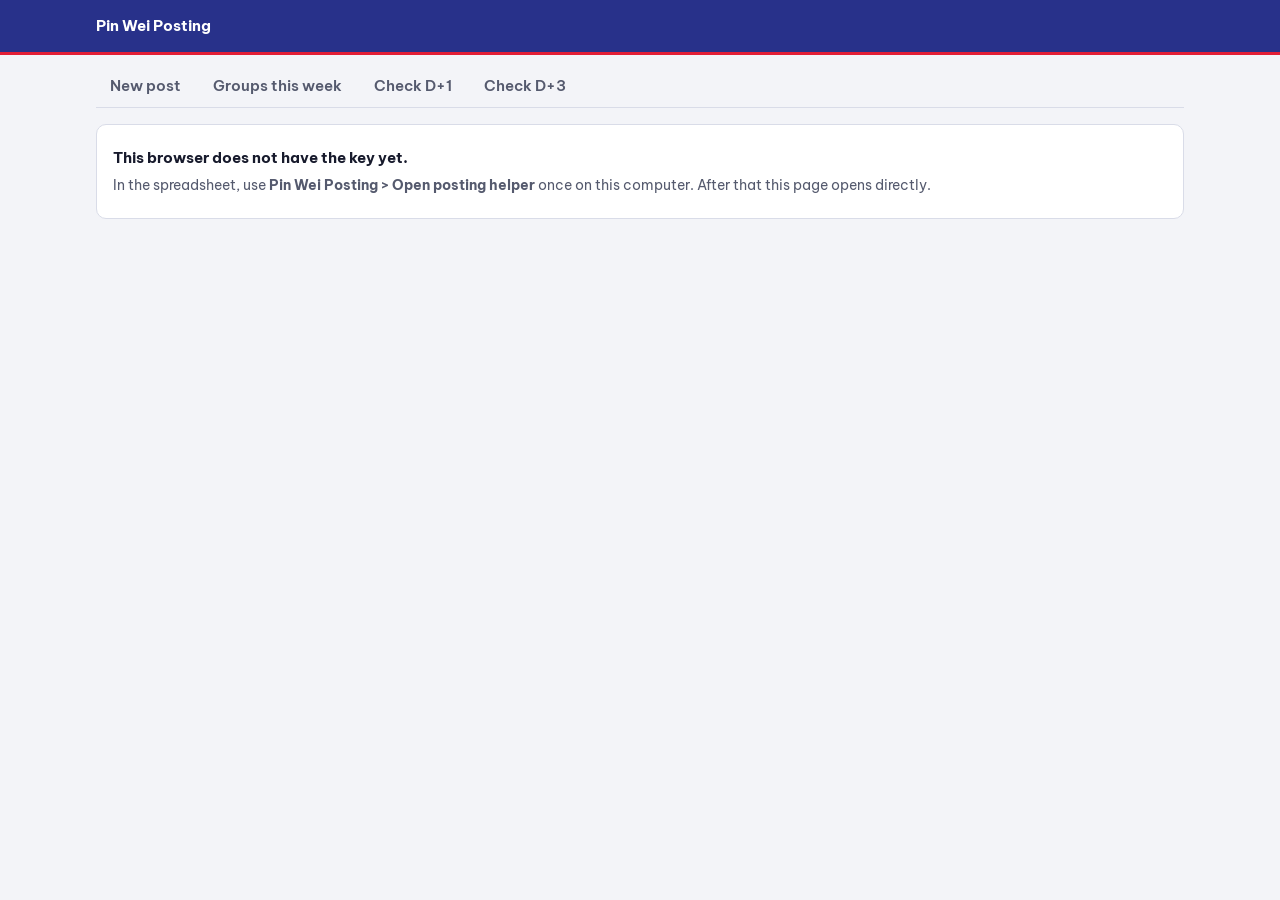
==== index.html @ b6915b2c "Publish site from PinWei_Marketing 0a6c3b9" ====
<!doctype html>
<html lang="en">
<head>
<meta charset="utf-8">
<meta name="viewport" content="width=device-width, initial-scale=1">
<meta name="robots" content="noindex">
<title>Pin Wei · Posting helper</title>
<link rel="preconnect" href="https://fonts.googleapis.com">
<link href="https://fonts.googleapis.com/css2?family=Be+Vietnam+Pro:wght@400;600;700&display=swap" rel="stylesheet">
<link rel="stylesheet" href="app.css">
</head>
<body>
<header class="top"><div class="wrap wide"><div class="brand">Pin Wei Posting</div></div></header>
<main class="wrap wide">
  <nav class="tabs" id="tabs">
    <a href="#compose" data-tab="compose">New post</a>
    <a href="#week" data-tab="week">Groups this week</a>
    <a href="#d1" data-tab="d1">Check D+1</a>
    <a href="#d3" data-tab="d3">Check D+3</a>
  </nav>
  <div id="error"></div>
  <section id="t-compose" class="tab-body"><p class="muted">Loading…</p></section>
  <section id="t-week" class="tab-body" hidden></section>
  <section id="t-d1" class="tab-body" hidden></section>
  <section id="t-d3" class="tab-body" hidden></section>
  <footer class="foot" id="foot"></footer>
</main>
<script src="config.js"></script>
<script src="common.js"></script>
<script src="helper.js"></script>
</body>
</html>
---- app.css ----
/* Generated by site/build.js from posting/Web.js. Do not edit. */
:root{--font:"Be Vietnam Pro",system-ui,-apple-system,"Segoe UI",Roboto,sans-serif;--bg:#f3f4f8;--fg:#171a2c;--muted:#555a6e;--card:#fff;--line:#d9dce8;--brand:#e21e36;--navy:#28318a;--navy-strong:#1e2570;--ok:#137035;--ok-bg:#e3f5e9;--warn:#9a5b00;--warn-bg:#fff2d6;--bad:#c3142a;--bad-bg:#fde8eb;color-scheme:light}*{box-sizing:border-box}body{margin:0;background:var(--bg);color:var(--fg);font:15px/1.5 var(--font);-webkit-font-smoothing:antialiased}.wrap{max-width:640px;margin:0 auto;padding:0 16px}.top{background:#28318a;color:#fff;border-bottom:3px solid var(--brand)}.top .wrap{display:flex;align-items:center;height:52px}.brand{font-weight:700}h1{font-size:20px;margin:20px 0 4px}p{margin:6px 0}.muted{color:var(--muted);font-size:14px}.panel{background:var(--card);border:1px solid var(--line);border-radius:10px;padding:16px;margin:16px 0}label{display:block;font-weight:600;font-size:14px;margin:12px 0 4px}label:first-child{margin-top:0}input[type=text],input[type=url],input[type=number],select,textarea{width:100%;font:inherit;color:var(--fg);background:var(--card);border:1px solid var(--line);border-radius:6px;padding:8px 10px}.pair{display:grid;grid-template-columns:1fr 1fr;gap:12px}.check{display:flex;gap:8px;align-items:center;font-weight:400;margin-top:14px}.url{font-size:13px;color:var(--muted);overflow-wrap:anywhere;margin-top:4px}button,.btn{display:inline-block;margin-top:16px;background:var(--navy);color:#fff;border:0;border-radius:6px;padding:9px 18px;font:inherit;font-weight:600;cursor:pointer;text-decoration:none}button:hover,.btn:hover{background:var(--navy-strong)}button:disabled{opacity:.6;cursor:default}.note{margin:12px 0 0;padding:8px 12px;border-radius:6px;font-size:14px}.note:empty{display:none}.ok{background:var(--ok-bg);color:var(--ok)}.warn{background:var(--warn-bg);color:var(--warn)}.bad{background:var(--bad-bg);color:var(--bad)}table{border-collapse:collapse;width:100%;font-size:14px}td{padding:4px 0;vertical-align:top}td:first-child{color:var(--muted);width:40%}.bm{display:inline-block;margin:8px 0;padding:6px 14px;border:1px dashed var(--navy);border-radius:6px;color:var(--fg);font-weight:600;text-decoration:none}ol{padding-left:20px}li{margin:4px 0}.wrap.wide{max-width:1120px}.tabs{display:flex;gap:4px;border-bottom:1px solid var(--line);margin:12px 0 16px}.tabs a{padding:8px 14px;color:var(--muted);text-decoration:none;font-weight:600;border-bottom:2px solid transparent;margin-bottom:-1px}.tabs a.on{color:var(--fg);border-color:var(--navy)}.plans{display:flex;flex-wrap:wrap;gap:8px;margin:10px 0}.plans a{padding:5px 12px;border:1px solid var(--line);border-radius:6px;color:var(--fg);text-decoration:none;font-size:14px;background:var(--card)}.plans a.on{border-color:var(--navy);font-weight:600}.bar{display:flex;align-items:center;gap:10px;margin:12px 0;max-width:420px}.bar label{margin:0;white-space:nowrap}table.list{border-collapse:separate;border-spacing:0;background:var(--card);border:1px solid var(--line);border-radius:10px;margin:8px 0 24px}.list th{text-align:left;font-size:13px;color:var(--muted);font-weight:600;padding:8px 10px}.list td{padding:8px 10px;border-top:1px solid var(--line)}.list td:first-child{color:inherit;width:auto}.list a{color:var(--navy);font-weight:600}.list button{margin:0 0 4px;padding:6px 12px;font-size:14px}.list button.alt{background:transparent;color:var(--fg);border:1px solid var(--line)}.list input,.list select{padding:6px 8px;font-size:14px;margin-bottom:4px;min-width:180px}.tag{font-size:12px;font-weight:600;border-radius:4px;padding:1px 6px;background:var(--warn-bg);color:var(--warn)}.small{font-size:13px}.okc{color:var(--ok)}.badc{color:var(--bad)}tr.done td{opacity:.6}.list textarea.txt{width:100%;min-width:260px;font-size:14px;margin-bottom:6px}.queue td:nth-child(2){width:46%}button.alt,.btn.alt{background:var(--card);color:var(--fg);border:1px solid var(--line)}button.alt:hover,.btn.alt:hover{background:var(--bg)}label.btn{display:inline-block;margin:0;font-weight:600;font-size:14px;padding:7px 14px;border-radius:6px;cursor:pointer}.compose-grid{display:grid;grid-template-columns:minmax(0,3fr) minmax(0,2fr);gap:20px;align-items:start;margin:8px 0 32px}.card{background:var(--card);border:1px solid var(--line);border-radius:10px;padding:16px}.card-title{font-size:17px;margin:0 0 12px;padding-bottom:10px;border-bottom:1px solid var(--line)}.postbox{width:100%;min-height:200px;font:17px/1.5 var(--font);color:var(--fg);border:0;padding:4px 0;resize:vertical;outline:none}.photo{margin:10px 0}.photo img{display:block;max-width:100%;max-height:360px;border-radius:8px;border:1px solid var(--line);margin-bottom:6px}.photo button{margin:0;padding:5px 12px;font-size:13px}.row{display:flex;align-items:center;gap:10px;margin:10px 0;flex-wrap:wrap}.targets{border:1px solid var(--line);border-radius:8px;padding:4px 12px}.targets .check{align-items:flex-start;margin:8px 0}.targets input{margin-top:4px}.actions{display:flex;gap:10px;justify-content:flex-end}.actions button{margin-top:4px}.result{margin-top:12px;font-size:14px}.result div{margin:4px 0}.recent .list{margin:0;border:0}.recent .list td{padding:8px 4px}.recent .list tr:first-child td{border-top:0}.st-draft{background:#eef0f5;color:var(--muted)}.st-approved{background:var(--warn-bg);color:var(--warn)}.st-published{background:var(--ok-bg);color:var(--ok)}@media (max-width:900px){.compose-grid{grid-template-columns:1fr}}@media (max-width:760px){.list thead{display:none}.list tr{display:block;border-top:1px solid var(--line);padding:6px 0}.list tr:first-child{border-top:0}.list td{display:block;border:0;padding:4px 12px}.list td[data-th]:before{content:attr(data-th);display:block;font-size:12px;color:var(--muted)}}.tab-body{min-height:200px}.foot{color:var(--muted);font-size:13px;margin:8px 0 32px}.foot a{color:var(--muted)}.card-title a{font-weight:400;margin-left:8px}
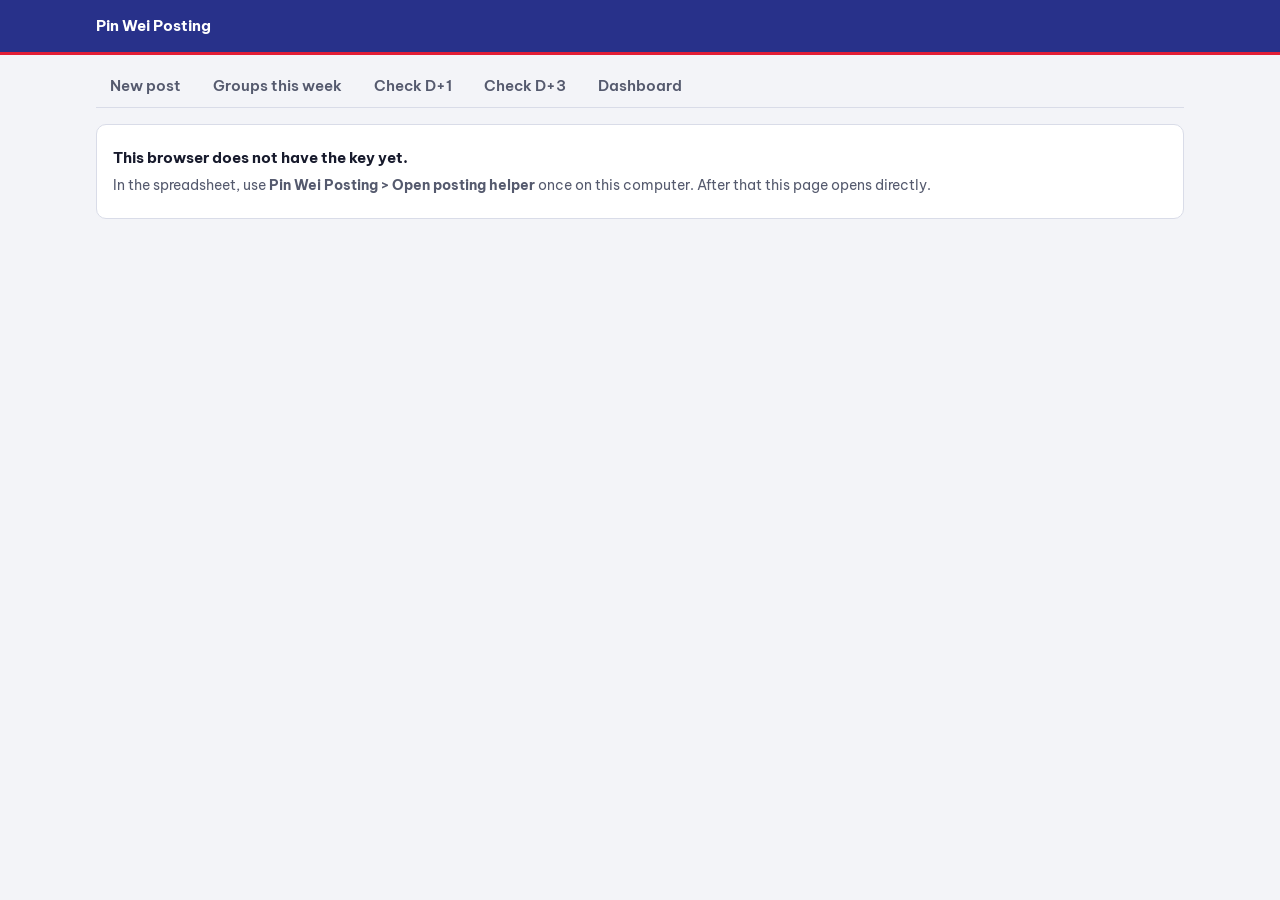
==== commit aa344ebf: "Publish site from PinWei_Marketing 74e510a" ====
--- a/index.html
+++ b/index.html
@@ -17,16 +17,19 @@
     <a href="#week" data-tab="week">Groups this week</a>
     <a href="#d1" data-tab="d1">Check D+1</a>
     <a href="#d3" data-tab="d3">Check D+3</a>
+    <a href="#dash" data-tab="dash">Dashboard</a>
   </nav>
   <div id="error"></div>
   <section id="t-compose" class="tab-body"><p class="muted">Loading…</p></section>
   <section id="t-week" class="tab-body" hidden></section>
   <section id="t-d1" class="tab-body" hidden></section>
   <section id="t-d3" class="tab-body" hidden></section>
+  <section id="t-dash" class="tab-body" hidden></section>
   <footer class="foot" id="foot"></footer>
 </main>
 <script src="config.js"></script>
 <script src="common.js"></script>
 <script src="helper.js"></script>
+<script src="dashboard.js"></script>
 </body>
 </html>
--- a/app.css
+++ b/app.css
@@ -1,2 +1,2 @@
 /* Generated by site/build.js from posting/Web.js. Do not edit. */
-:root{--font:"Be Vietnam Pro",system-ui,-apple-system,"Segoe UI",Roboto,sans-serif;--bg:#f3f4f8;--fg:#171a2c;--muted:#555a6e;--card:#fff;--line:#d9dce8;--brand:#e21e36;--navy:#28318a;--navy-strong:#1e2570;--ok:#137035;--ok-bg:#e3f5e9;--warn:#9a5b00;--warn-bg:#fff2d6;--bad:#c3142a;--bad-bg:#fde8eb;color-scheme:light}*{box-sizing:border-box}body{margin:0;background:var(--bg);color:var(--fg);font:15px/1.5 var(--font);-webkit-font-smoothing:antialiased}.wrap{max-width:640px;margin:0 auto;padding:0 16px}.top{background:#28318a;color:#fff;border-bottom:3px solid var(--brand)}.top .wrap{display:flex;align-items:center;height:52px}.brand{font-weight:700}h1{font-size:20px;margin:20px 0 4px}p{margin:6px 0}.muted{color:var(--muted);font-size:14px}.panel{background:var(--card);border:1px solid var(--line);border-radius:10px;padding:16px;margin:16px 0}label{display:block;font-weight:600;font-size:14px;margin:12px 0 4px}label:first-child{margin-top:0}input[type=text],input[type=url],input[type=number],select,textarea{width:100%;font:inherit;color:var(--fg);background:var(--card);border:1px solid var(--line);border-radius:6px;padding:8px 10px}.pair{display:grid;grid-template-columns:1fr 1fr;gap:12px}.check{display:flex;gap:8px;align-items:center;font-weight:400;margin-top:14px}.url{font-size:13px;color:var(--muted);overflow-wrap:anywhere;margin-top:4px}button,.btn{display:inline-block;margin-top:16px;background:var(--navy);color:#fff;border:0;border-radius:6px;padding:9px 18px;font:inherit;font-weight:600;cursor:pointer;text-decoration:none}button:hover,.btn:hover{background:var(--navy-strong)}button:disabled{opacity:.6;cursor:default}.note{margin:12px 0 0;padding:8px 12px;border-radius:6px;font-size:14px}.note:empty{display:none}.ok{background:var(--ok-bg);color:var(--ok)}.warn{background:var(--warn-bg);color:var(--warn)}.bad{background:var(--bad-bg);color:var(--bad)}table{border-collapse:collapse;width:100%;font-size:14px}td{padding:4px 0;vertical-align:top}td:first-child{color:var(--muted);width:40%}.bm{display:inline-block;margin:8px 0;padding:6px 14px;border:1px dashed var(--navy);border-radius:6px;color:var(--fg);font-weight:600;text-decoration:none}ol{padding-left:20px}li{margin:4px 0}.wrap.wide{max-width:1120px}.tabs{display:flex;gap:4px;border-bottom:1px solid var(--line);margin:12px 0 16px}.tabs a{padding:8px 14px;color:var(--muted);text-decoration:none;font-weight:600;border-bottom:2px solid transparent;margin-bottom:-1px}.tabs a.on{color:var(--fg);border-color:var(--navy)}.plans{display:flex;flex-wrap:wrap;gap:8px;margin:10px 0}.plans a{padding:5px 12px;border:1px solid var(--line);border-radius:6px;color:var(--fg);text-decoration:none;font-size:14px;background:var(--card)}.plans a.on{border-color:var(--navy);font-weight:600}.bar{display:flex;align-items:center;gap:10px;margin:12px 0;max-width:420px}.bar label{margin:0;white-space:nowrap}table.list{border-collapse:separate;border-spacing:0;background:var(--card);border:1px solid var(--line);border-radius:10px;margin:8px 0 24px}.list th{text-align:left;font-size:13px;color:var(--muted);font-weight:600;padding:8px 10px}.list td{padding:8px 10px;border-top:1px solid var(--line)}.list td:first-child{color:inherit;width:auto}.list a{color:var(--navy);font-weight:600}.list button{margin:0 0 4px;padding:6px 12px;font-size:14px}.list button.alt{background:transparent;color:var(--fg);border:1px solid var(--line)}.list input,.list select{padding:6px 8px;font-size:14px;margin-bottom:4px;min-width:180px}.tag{font-size:12px;font-weight:600;border-radius:4px;padding:1px 6px;background:var(--warn-bg);color:var(--warn)}.small{font-size:13px}.okc{color:var(--ok)}.badc{color:var(--bad)}tr.done td{opacity:.6}.list textarea.txt{width:100%;min-width:260px;font-size:14px;margin-bottom:6px}.queue td:nth-child(2){width:46%}button.alt,.btn.alt{background:var(--card);color:var(--fg);border:1px solid var(--line)}button.alt:hover,.btn.alt:hover{background:var(--bg)}label.btn{display:inline-block;margin:0;font-weight:600;font-size:14px;padding:7px 14px;border-radius:6px;cursor:pointer}.compose-grid{display:grid;grid-template-columns:minmax(0,3fr) minmax(0,2fr);gap:20px;align-items:start;margin:8px 0 32px}.card{background:var(--card);border:1px solid var(--line);border-radius:10px;padding:16px}.card-title{font-size:17px;margin:0 0 12px;padding-bottom:10px;border-bottom:1px solid var(--line)}.postbox{width:100%;min-height:200px;font:17px/1.5 var(--font);color:var(--fg);border:0;padding:4px 0;resize:vertical;outline:none}.photo{margin:10px 0}.photo img{display:block;max-width:100%;max-height:360px;border-radius:8px;border:1px solid var(--line);margin-bottom:6px}.photo button{margin:0;padding:5px 12px;font-size:13px}.row{display:flex;align-items:center;gap:10px;margin:10px 0;flex-wrap:wrap}.targets{border:1px solid var(--line);border-radius:8px;padding:4px 12px}.targets .check{align-items:flex-start;margin:8px 0}.targets input{margin-top:4px}.actions{display:flex;gap:10px;justify-content:flex-end}.actions button{margin-top:4px}.result{margin-top:12px;font-size:14px}.result div{margin:4px 0}.recent .list{margin:0;border:0}.recent .list td{padding:8px 4px}.recent .list tr:first-child td{border-top:0}.st-draft{background:#eef0f5;color:var(--muted)}.st-approved{background:var(--warn-bg);color:var(--warn)}.st-published{background:var(--ok-bg);color:var(--ok)}@media (max-width:900px){.compose-grid{grid-template-columns:1fr}}@media (max-width:760px){.list thead{display:none}.list tr{display:block;border-top:1px solid var(--line);padding:6px 0}.list tr:first-child{border-top:0}.list td{display:block;border:0;padding:4px 12px}.list td[data-th]:before{content:attr(data-th);display:block;font-size:12px;color:var(--muted)}}.tab-body{min-height:200px}.foot{color:var(--muted);font-size:13px;margin:8px 0 32px}.foot a{color:var(--muted)}.card-title a{font-weight:400;margin-left:8px}
+:root{--font:"Be Vietnam Pro",system-ui,-apple-system,"Segoe UI",Roboto,sans-serif;--bg:#f3f4f8;--fg:#171a2c;--muted:#555a6e;--card:#fff;--line:#d9dce8;--brand:#e21e36;--navy:#28318a;--navy-strong:#1e2570;--ok:#137035;--ok-bg:#e3f5e9;--warn:#9a5b00;--warn-bg:#fff2d6;--bad:#c3142a;--bad-bg:#fde8eb;color-scheme:light}*{box-sizing:border-box}body{margin:0;background:var(--bg);color:var(--fg);font:15px/1.5 var(--font);-webkit-font-smoothing:antialiased}.wrap{max-width:640px;margin:0 auto;padding:0 16px}.top{background:#28318a;color:#fff;border-bottom:3px solid var(--brand)}.top .wrap{display:flex;align-items:center;height:52px}.brand{font-weight:700}h1{font-size:20px;margin:20px 0 4px}p{margin:6px 0}.muted{color:var(--muted);font-size:14px}.panel{background:var(--card);border:1px solid var(--line);border-radius:10px;padding:16px;margin:16px 0}label{display:block;font-weight:600;font-size:14px;margin:12px 0 4px}label:first-child{margin-top:0}input[type=text],input[type=url],input[type=number],select,textarea{width:100%;font:inherit;color:var(--fg);background:var(--card);border:1px solid var(--line);border-radius:6px;padding:8px 10px}.pair{display:grid;grid-template-columns:1fr 1fr;gap:12px}.check{display:flex;gap:8px;align-items:center;font-weight:400;margin-top:14px}.url{font-size:13px;color:var(--muted);overflow-wrap:anywhere;margin-top:4px}button,.btn{display:inline-block;margin-top:16px;background:var(--navy);color:#fff;border:0;border-radius:6px;padding:9px 18px;font:inherit;font-weight:600;cursor:pointer;text-decoration:none}button:hover,.btn:hover{background:var(--navy-strong)}button:disabled{opacity:.6;cursor:default}.note{margin:12px 0 0;padding:8px 12px;border-radius:6px;font-size:14px}.note:empty{display:none}.ok{background:var(--ok-bg);color:var(--ok)}.warn{background:var(--warn-bg);color:var(--warn)}.bad{background:var(--bad-bg);color:var(--bad)}table{border-collapse:collapse;width:100%;font-size:14px}td{padding:4px 0;vertical-align:top}td:first-child{color:var(--muted);width:40%}.bm{display:inline-block;margin:8px 0;padding:6px 14px;border:1px dashed var(--navy);border-radius:6px;color:var(--fg);font-weight:600;text-decoration:none}ol{padding-left:20px}li{margin:4px 0}.wrap.wide{max-width:1120px}.tabs{display:flex;gap:4px;border-bottom:1px solid var(--line);margin:12px 0 16px}.tabs a{padding:8px 14px;color:var(--muted);text-decoration:none;font-weight:600;border-bottom:2px solid transparent;margin-bottom:-1px}.tabs a.on{color:var(--fg);border-color:var(--navy)}.plans{display:flex;flex-wrap:wrap;gap:8px;margin:10px 0}.plans a{padding:5px 12px;border:1px solid var(--line);border-radius:6px;color:var(--fg);text-decoration:none;font-size:14px;background:var(--card)}.plans a.on{border-color:var(--navy);font-weight:600}.bar{display:flex;align-items:center;gap:10px;margin:12px 0;max-width:420px}.bar label{margin:0;white-space:nowrap}table.list{border-collapse:separate;border-spacing:0;background:var(--card);border:1px solid var(--line);border-radius:10px;margin:8px 0 24px}.list th{text-align:left;font-size:13px;color:var(--muted);font-weight:600;padding:8px 10px}.list td{padding:8px 10px;border-top:1px solid var(--line)}.list td:first-child{color:inherit;width:auto}.list a{color:var(--navy);font-weight:600}.list button{margin:0 0 4px;padding:6px 12px;font-size:14px}.list button.alt{background:transparent;color:var(--fg);border:1px solid var(--line)}.list input,.list select{padding:6px 8px;font-size:14px;margin-bottom:4px;min-width:180px}.tag{font-size:12px;font-weight:600;border-radius:4px;padding:1px 6px;background:var(--warn-bg);color:var(--warn)}.small{font-size:13px}.okc{color:var(--ok)}.badc{color:var(--bad)}tr.done td{opacity:.6}.list textarea.txt{width:100%;min-width:260px;font-size:14px;margin-bottom:6px}.queue td:nth-child(2){width:46%}button.alt,.btn.alt{background:var(--card);color:var(--fg);border:1px solid var(--line)}button.alt:hover,.btn.alt:hover{background:var(--bg)}label.btn{display:inline-block;margin:0;font-weight:600;font-size:14px;padding:7px 14px;border-radius:6px;cursor:pointer}.compose-grid{display:grid;grid-template-columns:minmax(0,3fr) minmax(0,2fr);gap:20px;align-items:start;margin:8px 0 32px}.card{background:var(--card);border:1px solid var(--line);border-radius:10px;padding:16px}.card-title{font-size:17px;margin:0 0 12px;padding-bottom:10px;border-bottom:1px solid var(--line)}.postbox{width:100%;min-height:200px;font:17px/1.5 var(--font);color:var(--fg);border:0;padding:4px 0;resize:vertical;outline:none}.photo{margin:10px 0}.photo img{display:block;max-width:100%;max-height:360px;border-radius:8px;border:1px solid var(--line);margin-bottom:6px}.photo button{margin:0;padding:5px 12px;font-size:13px}.row{display:flex;align-items:center;gap:10px;margin:10px 0;flex-wrap:wrap}.targets{border:1px solid var(--line);border-radius:8px;padding:4px 12px}.targets .check{align-items:flex-start;margin:8px 0}.targets input{margin-top:4px}.actions{display:flex;gap:10px;justify-content:flex-end}.actions button{margin-top:4px}.result{margin-top:12px;font-size:14px}.result div{margin:4px 0}.recent .list{margin:0;border:0}.recent .list td{padding:8px 4px}.recent .list tr:first-child td{border-top:0}.st-draft{background:#eef0f5;color:var(--muted)}.st-approved{background:var(--warn-bg);color:var(--warn)}.st-published{background:var(--ok-bg);color:var(--ok)}@media (max-width:900px){.compose-grid{grid-template-columns:1fr}}@media (max-width:760px){.list thead{display:none}.list tr{display:block;border-top:1px solid var(--line);padding:6px 0}.list tr:first-child{border-top:0}.list td{display:block;border:0;padding:4px 12px}.list td[data-th]:before{content:attr(data-th);display:block;font-size:12px;color:var(--muted)}}.tab-body{min-height:200px}.foot{color:var(--muted);font-size:13px;margin:8px 0 32px}.foot a{color:var(--muted)}.card-title a{font-weight:400;margin-left:8px}:root{--s1:#2a78d6;--s2:#eb6834;--s3:#1baf7a;--st-good:#0ca30c;--st-warn:#fab219;--st-bad:#d03b3b;--st-none:#c3c2b7;--gridline:#e1e0d9;--axis:#898781}.dash-head p{margin:0 0 12px}.tiles{display:grid;grid-template-columns:repeat(auto-fit,minmax(160px,1fr));gap:12px;margin-bottom:16px}.tile{background:var(--card);border:1px solid var(--line);border-radius:10px;padding:12px 14px}.tile-label{font-size:13px;color:var(--muted)}.tile-value{font-size:26px;font-weight:600;line-height:1.3}.dash-grid{display:grid;grid-template-columns:minmax(0,3fr) minmax(0,2fr);gap:16px;margin-bottom:16px;align-items:start}#t-dash>.card{margin-bottom:16px}#t-dash table.list{margin:0;border:0}#t-dash .list tr:first-child td{border-top:1px solid var(--line)}.n{text-align:right;font-variant-numeric:tabular-nums}.legend{display:flex;flex-wrap:wrap;gap:6px 16px;font-size:13px;margin:4px 0 10px}.key{display:inline-flex;align-items:center;gap:6px}.swatch{display:inline-block;width:10px;height:10px;border-radius:2px;margin-right:4px;vertical-align:middle}.chart{position:relative;display:flex;gap:8px;padding:18px 0 24px}.yaxis{height:var(--h);display:flex;flex-direction:column;justify-content:space-between;font-size:12px;color:var(--axis);font-variant-numeric:tabular-nums;text-align:right;min-width:20px;transform:translateY(7px)}.plot{position:relative;flex:1;height:var(--h);border-bottom:1px solid #c3c2b7}.grid{position:absolute;left:0;right:0;height:1px;background:var(--gridline)}.cols{position:absolute;inset:0;display:flex;justify-content:space-around;align-items:flex-end}.col{position:relative;height:100%;display:flex;flex-direction:column;justify-content:flex-end;align-items:center;flex:1;outline:none;cursor:default}.col:hover .stack,.col:focus .stack{filter:brightness(0.92)}.cap{font-size:12px;color:var(--muted);margin-bottom:2px;font-variant-numeric:tabular-nums}.stack{width:24px;max-width:70%;display:flex;flex-direction:column-reverse;gap:2px}.seg{min-height:2px}.seg.top{border-radius:4px 4px 0 0}.xlab{position:absolute;top:100%;margin-top:4px;font-size:12px;color:var(--axis);white-space:nowrap}.tip{position:absolute;z-index:2;background:var(--card);border:1px solid var(--line);border-radius:8px;padding:8px 10px;font-size:13px;box-shadow:0 4px 14px rgba(0,0,0,.12);pointer-events:none;min-width:130px}.sbar{display:flex;gap:2px;height:16px;border-radius:4px;overflow:hidden;margin:8px 0 12px}.sseg{min-width:4px}@media (max-width:900px){.dash-grid{grid-template-columns:1fr}}.scroll-x{overflow-x:auto}@media (max-width:760px){.dash-table thead{display:table-header-group}.dash-table tr{display:table-row;padding:0}.dash-table td{display:table-cell;padding:6px 8px;border-top:1px solid var(--line)}.dash-table th{padding:6px 8px;white-space:nowrap}}
